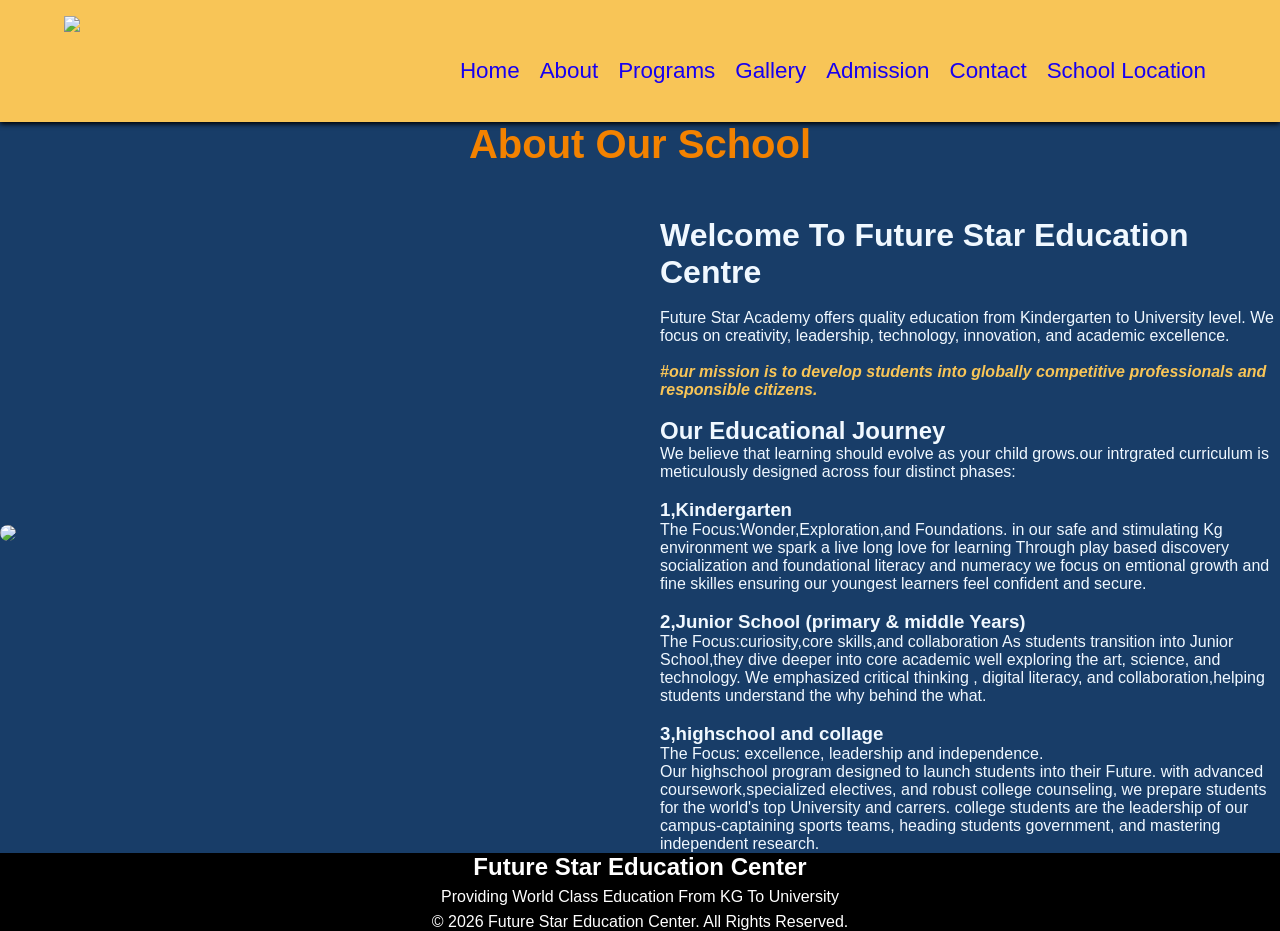
==== about.html @ 43d5453b "Add files via upload" ====
<!DOCTYPE html>
<html lang="en">
<head>
    <meta charset="UTF-8">
    <meta name="viewport" content="width=device-width, initial-scale=1.0">
    <title>Future Star Education Centre</title>
     <link rel="stylesheet" href="style.css">
</head>
<body>
        <nav>
          <div class="logo">
          <img src="img/logo.jpg" >
          </div>
      <ul>
        <li><a href="home.html">Home</a></li>
        <li><a href="about.html">About</a></li>
        <li><a href="programs.html">Programs</a></li>
        <li><a href="gallery.html">Gallery</a></li>
        <li><a href="admission.html">Admission</a></li>
        <li><a href="contact.html">Contact</a></li>
        <li><a href="Location.html">School Location</a></li>
      </ul>
    </nav>
   </div>
            <div class="section-title">
            <h2>About Our School</h2>
            </div>
            <div class="about">
        <div>
    <img src="img/elemi 1.jpg">
        </div>
        <div>
    <h1>Welcome To Future Star Education Centre</h1>
        <br/>
            <p>Future Star Academy offers quality education from Kindergarten to University level.
We focus on creativity, leadership, technology, innovation, and academic excellence.</p>
        <br/>
        <div class="p">
            <p>#our mission is to develop students into globally competitive professionals and responsible citizens.</p>
        <br/>
        </div>
        <h2>Our Educational Journey</h2>
        <P>
            We believe that learning should evolve as your child grows.our intrgrated curriculum is meticulously 
            designed across four distinct phases:
                    </P>
            <br/>
           <h3> 1,Kindergarten</h3>
        <p>
        The Focus:Wonder,Exploration,and Foundations.
         in our safe and stimulating Kg environment we spark a live long love for learning Through
        play based discovery socialization and foundational literacy and numeracy we focus on emtional growth
     and fine skilles ensuring our youngest learners feel confident and secure. 
        </p>
           <br/>
       <h3>2,Junior School (primary & middle Years)</h3>
      <p>
    The Focus:curiosity,core skills,and collaboration
    As students transition into Junior School,they dive deeper into core academic well exploring the art, science, and technology.
    We emphasized critical thinking , digital literacy, and collaboration,helping students understand the why behind the what.
      </p>
      <br/>
      <h3>3,highschool and collage </h3>
      <p> 
        The Focus: excellence, leadership and independence.
        <br/> 
        Our highschool program designed to launch students into their Future. with advanced coursework,specialized electives, and 
        robust college counseling, we prepare students for the world's top University and carrers.
        college students are the leadership of our campus-captaining sports teams, heading students government, and mastering independent research.
        <br/>
      </p>
        </a>
     </div>
    </div>
        <footer>
<h2>Future Star Education Center</h2>
<p>
Providing World Class Education From KG To University
</p>
<p>
© 2026 Future Star Education Center. All Rights Reserved.
</p>
</footer>
</body>
</html>
---- style.css ----
*{
    margin: 0;
    padding: 0;
    box-sizing: border-box;
    font-family: 'Segoe UI', Tahoma, Geneva, Verdana, sans-serif;
}
body {
  font-family: Arial, sans-serif;
  margin: 0;
  background-color: #183d68;
  color: aliceblue;
}
nav{
    display: flex;
    justify-content: space-between;
    align-items: center;
    padding: 1rem 5%;
    background-color:  #f8c557;
    box-shadow: 0 2px 5px rgb(0, 0, 0);
    position: sticky;
    top: 0;
    z-index: 1000;
}
nav a {
  color: bisque;
  margin: 10px;
  text-decoration: none;
  font-weight: bold;
}
nav a:hover {
  color: rgb(88, 226, 250);
}
section {
  padding: 20px;
  text-align: center;
}
.card {
  display: inline-block;
  background: white;
  padding: 22px;
  margin: 10px;
  width: 180px;
  border-radius: 10px;
  box-shadow: 0 0 10px gray;
  color: black;
}
.navbar{
    display:flex;
    justify-content: right;
    align-items: right;
    flex-wrap:wrap;
}
.logo{
   align-items: left;
height: 90px;
width: 130px;
display: flex;
    margin-left: 0px;
   border-image: 500px;
}
nav ul{
    display:flex;
    list-style:none;
}
nav ul li{
    margin-left: 0;
    padding: 0;
}
nav ul li a{
    color:#1800f0;
    text-decoration:none;
    font-weight:500;
    font-size: 1.4rem;
    transition: color 0.35;
}
nav ul li a:hover{
    color:rgb(255, 0, 255);
}
.hero{
    height:90vh;
    background:
    linear-gradient(rgba(0,0,0,0.5), rgba(0,0,0,0.5)),
    url('img/colage\ cong.jpg');
    background-size:cover;
    background-position:center;
    display:flex;
    justify-content:center;
    align-items:center;
    text-align:center;
    color:white;
    padding:20px;
}
.hero-content h1{
    font-size: 60px;
    margin-bottom:20px;
}
.hero-content p{
    font-size:24px;
    margin-bottom:30px;
}
.btn{
    display:inline-block;
    padding:15px 30px;
    background:rgb(0, 56, 238);
    color:rgb(255, 255, 255);
    text-decoration:none;
    font-weight:bold;
    border-radius:5px;
}
.btn:hover{
    background:rgb(77, 50, 177);
}
.section{
    padding:80px 10%;
}
.section-title{
    text-align:center;
    margin-bottom:50px;
}
.section-title h2{
    font-size:40px;
    color:#f38200;
}
.card-container{
    display:grid;
    grid-template-columns:repeat(auto-fit,minmax(250px,1fr));
    gap:25px;
}
.card{
    background:white;
    padding:30px;
    border-radius:10px;
    box-shadow:0 5px 15px rgba(0,0,0,0.1);
    transition:0.3s;
    overflow: hidden;
}
.card:hover{
    transform:translateY(-10px);
}
.card h3{
    margin-bottom:15px;
    color:#003366;
}
.about{
    display:grid;
    grid-template-columns:repeat(auto-fit,minmax(300px,1fr));
    gap:40px;
    align-items:center;
}
.about img{
    width:100%;
    border-radius:10px;
}
.gallery{
    display:grid;
    grid-template-columns:repeat(auto-fit,minmax(250px,1fr));
    gap:30px;
}
.gallery img{
    width:100%;
    height:250px;
    object-fit:cover;
    border-radius:10px;
}
.stats:hover{
    transform:translateY(-10px);
}
.stats{
    background: #634402;
    color:white;
}
.stats-container{
    display: grid;
    grid-template-columns:repeat(auto-fit,minmax(200px,1fr));
    text-align: horizontal;
    gap:50px;
}
.stats-box h2{
    font-size:30px;
}
.stats-box{
    direction: horizontal;
}
form{
    background:white;
    padding:40px;
    border-radius:10px;
    box-shadow:0 5px 15px rgba(0,0,0,0.1);
}
form input,
form textarea,
form select{
    width:100%;
    padding:15px;
    margin:10px 0;
    border:1px solid #ccc;
    border-radius:5px;
}
form button{
    background:#003366;
    color:white;
    padding:15px 30px;
    border:none;
    cursor:pointer;
    border-radius:5px;
    font-size:18px;
}
form button:hover{
    background:#0055aa;
}
footer{
  background: black;
  color: white;
  text-align: center;
  padding: 10px;
    margin:0;
    padding:0;
    box-sizing:border-box;
    font-family:Arial, sans-serif;
}
footer p{
    margin-top:7px;
}
@media(max-width:768px){

}
.hero-content h1{
    font-size: 5rem;
}
.hero-content p{
    font-size:25px;
}
.navbar{
    flex-direction: column;
}
nav ul{
    margin-top:20px;
}
.p{
    color:  #f8c557;
    font-weight: bold;
    font-style: italic;
}
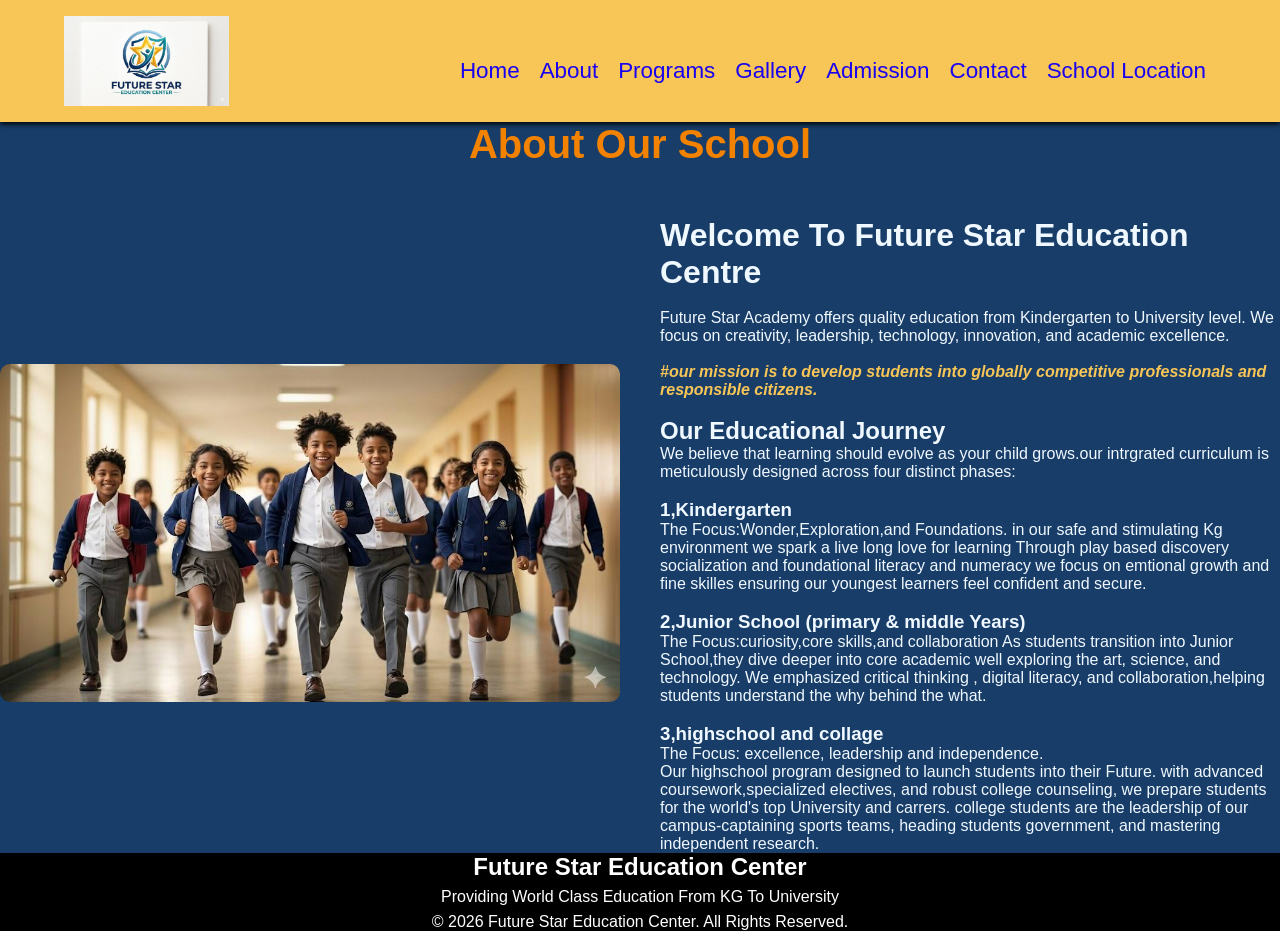
==== commit 5f0cc6ba: "Update about.html" ====
--- a/about.html
+++ b/about.html
@@ -9,7 +9,7 @@
 <body>
         <nav>
           <div class="logo">
-          <img src="img/logo.jpg" >
+          <img src="logo.jpg" >
           </div>
       <ul>
         <li><a href="home.html">Home</a></li>
@@ -27,7 +27,7 @@
             </div>
             <div class="about">
         <div>
-    <img src="img/elemi 1.jpg">
+    <img src="elemi 1.jpg">
         </div>
         <div>
     <h1>Welcome To Future Star Education Centre</h1>
@@ -82,4 +82,4 @@
 </p>
 </footer>
 </body>
-</html>+</html>
